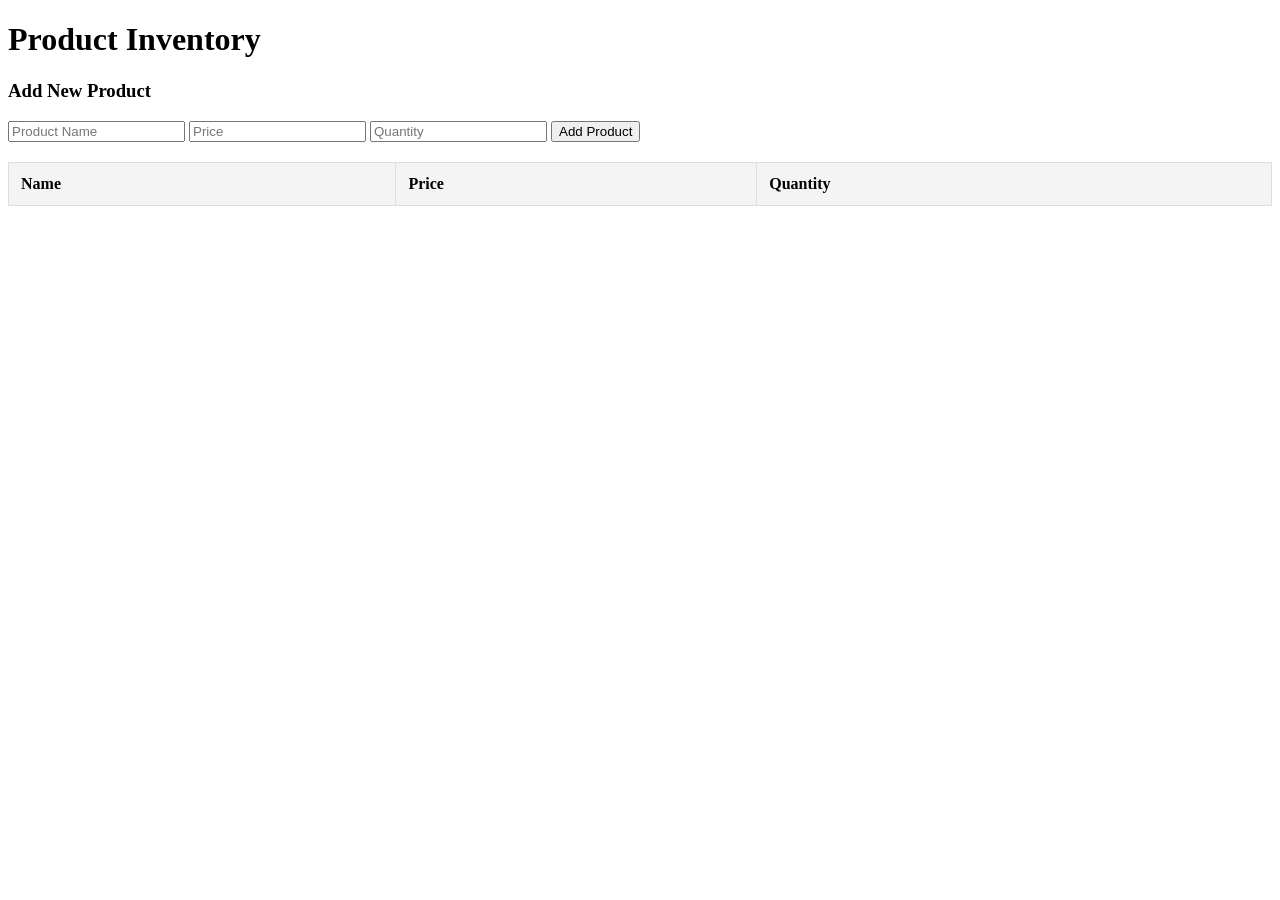
==== index.html @ dcd718a2 "Update Database" ====
<!DOCTYPE html>
<html lang="en">
<head>
    <meta charset="UTF-8">
    <meta name="viewport" content="width=device-width, initial-scale=1.0">
    <title>Inventra - Product List</title>
    <style>
        table { width: 100%; border-collapse: collapse; margin-top: 20px; }
        th, td { border: 1px solid #ddd; padding: 12px; text-align: left; }
        th { background-color: #f4f4f4; }
    </style>
</head>
<body>

    <h1>Product Inventory</h1>

    <h3>Add New Product</h3>
    <form id="addProductForm">
        <input type="text" id="name" placeholder="Product Name" required>
        <input type="number" id="price" step="0.01" placeholder="Price" required>
        <input type="number" id="quantity" placeholder="Quantity" required>
        <button type="submit">Add Product</button>
    </form>

    <table id="productTable">
        <thead>
            <tr>
                <th>Name</th>
                <th>Price</th>
                <th>Quantity</th>
            </tr>
        </thead>
        <tbody>
            <!-- Data will be inserted here -->
        </tbody>
    </table>

    <script>
        // Function to fetch and display products
        async function loadProducts() {
            try {
                const response = await fetch('get_products.php');
                const products = await response.json();

                const tableBody = document.querySelector('#productTable tbody');
                tableBody.innerHTML = ''; // Clear existing content

                products.forEach(product => {
                    const row = `<tr>
                        <td>${product.name}</td>
                        <td>$${product.price}</td>
                        <td>${product.quantity}</td>
                    </tr>`;
                    tableBody.innerHTML += row;
                });
            } catch (error) {
                console.error('Error fetching products:', error);
            }
        }

        // Handle form submission
        document.getElementById('addProductForm').addEventListener('submit', async (e) => {
            e.preventDefault();

            const formData = new FormData();
            formData.append('name', document.getElementById('name').value);
            formData.append('price', document.getElementById('price').value);
            formData.append('quantity', document.getElementById('quantity').value);

            try {
                const response = await fetch('add_product.php', {
                    method: 'POST',
                    body: formData
                });
                const result = await response.json();

                if (result.status === 'success') {
                    alert(result.message);
                    document.getElementById('addProductForm').reset();
                    loadProducts(); // Refresh the list
                } else {
                    alert('Error: ' + result.message);
                }
            } catch (error) {
                console.error('Error adding product:', error);
            }
        });

        // Load products on page load
        loadProducts();
    </script>
</body>
</html>
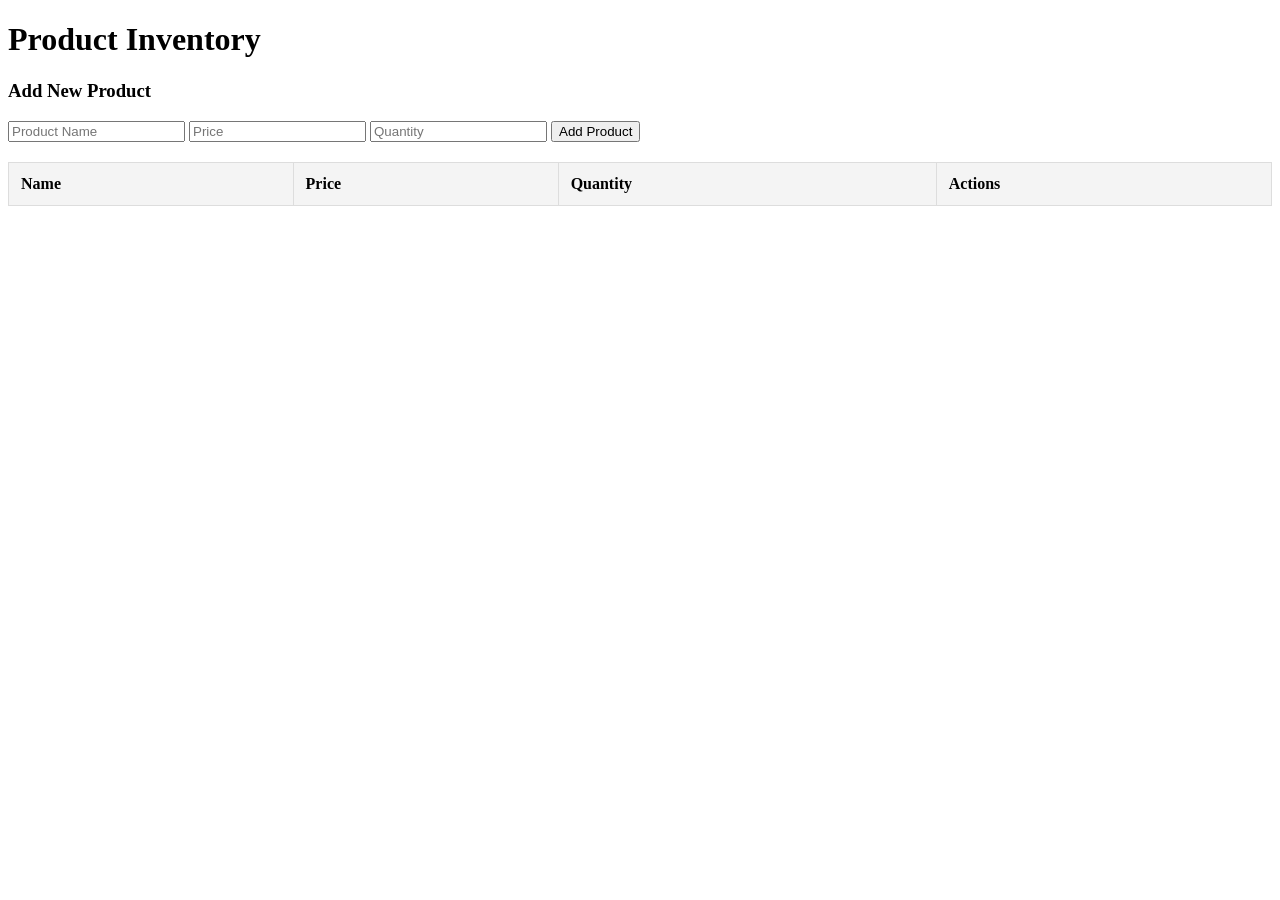
==== commit 679bf75e: "Add low stock alert!" ====
--- a/index.html
+++ b/index.html
@@ -28,6 +28,7 @@
                 <th>Name</th>
                 <th>Price</th>
                 <th>Quantity</th>
+                <th>Actions</th>
             </tr>
         </thead>
         <tbody>
@@ -46,15 +47,44 @@
                 tableBody.innerHTML = ''; // Clear existing content
 
                 products.forEach(product => {
+                    const lowStockLabel = product.quantity < 5 ? ' <span style="color: red; font-weight: bold;">(Low Stock)</span>' : '';
                     const row = `<tr>
-                        <td>${product.name}</td>
+                        <td>${product.name}${lowStockLabel}</td>
                         <td>$${product.price}</td>
                         <td>${product.quantity}</td>
+                        <td>
+                            <button onclick="deleteProduct(${product.id})">Delete</button>
+                        </td>
                     </tr>`;
                     tableBody.innerHTML += row;
                 });
             } catch (error) {
                 console.error('Error fetching products:', error);
+            }
+        }
+
+        // Function to delete a product
+        async function deleteProduct(id) {
+            if (!confirm('Are you sure you want to delete this product?')) return;
+
+            const formData = new FormData();
+            formData.append('id', id);
+
+            try {
+                const response = await fetch('delete_product.php', {
+                    method: 'POST',
+                    body: formData
+                });
+                const result = await response.json();
+
+                if (result.status === 'success') {
+                    alert(result.message);
+                    loadProducts(); // Refresh the list
+                } else {
+                    alert('Error: ' + result.message);
+                }
+            } catch (error) {
+                console.error('Error deleting product:', error);
             }
         }
 
